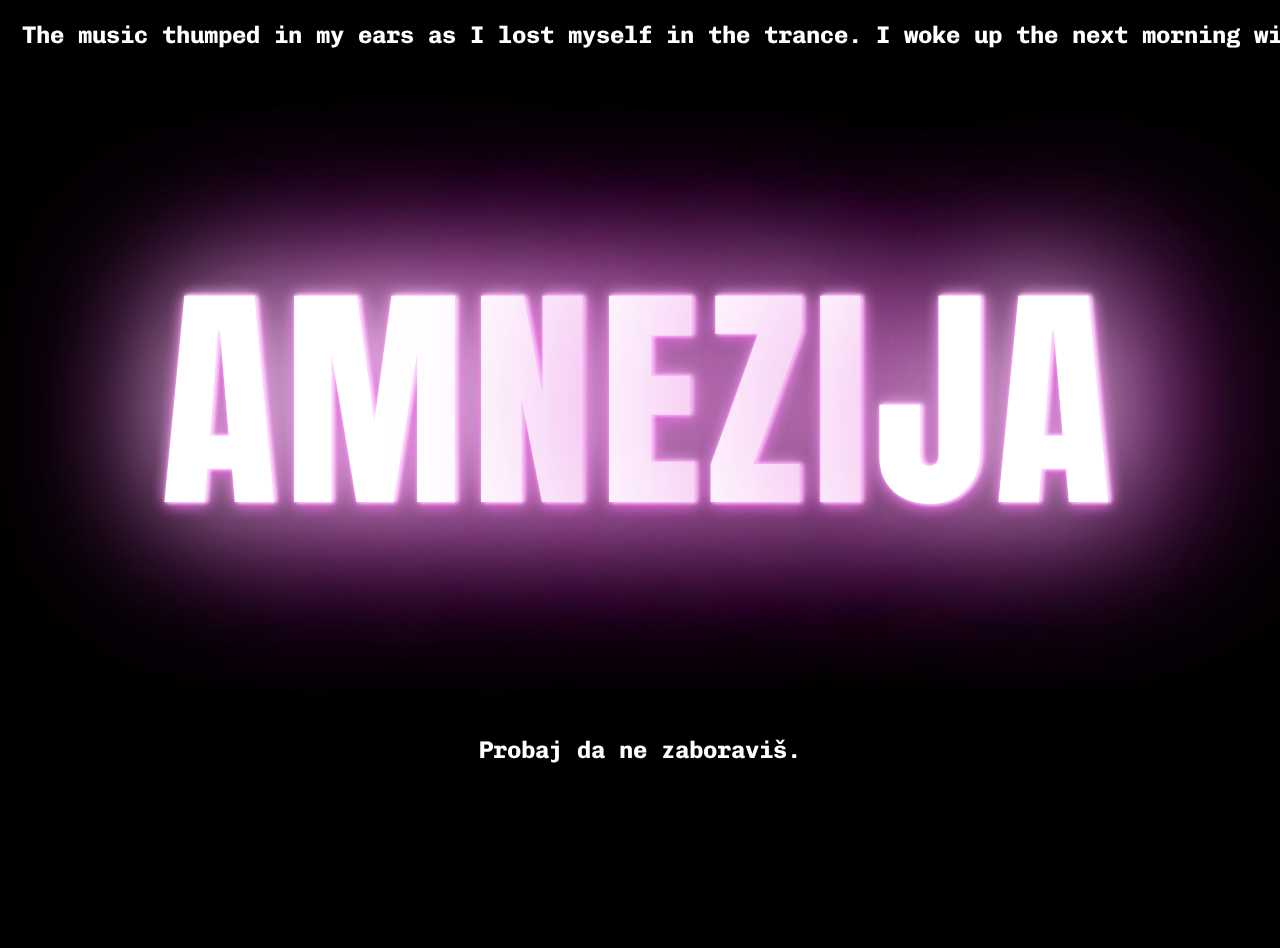
==== index.html @ b92bf6ec "igram se" ====
<!DOCTYPE html>
<html>
  <head>
    <meta name="viewport" content="width=device-width, initial-scale=1.0">
    <link rel="stylesheet" type="text/css" href="styles.css">
    <link href="https://fonts.googleapis.com/css?family=Anton|Chivo+Mono" rel="stylesheet">
  </head>
  <body>

	<h2>	
  			<div class="track">
    			<div class="content">&nbsp;The music thumped in my ears as I lost myself in the trance. I woke up the next morning with a pounding headache and no memories of the night before. The flashing lights and pulsing bass created a hypnotic atmosphere that consumed us all. The party was a blur of dancing bodies and endless drinks, but I'll never forget the feeling of pure joy and abandon. The night slipped away from me in a haze of euphoria, leaving only fragments of memories behind. We danced until the sun came up, the rhythm of the music etched into our bones. As the DJ dropped the beat, everything else faded away until it was just me and the music. My mind was blank as I surrendered to the hypnotic rhythm of the night. I may not remember the details, but I'll never forget the way that party made me feel. The night was a blur of colors, sounds, and sensations that left me feeling both exhilarated and exhausted.
    			</div>
  			</div>
		
	</h2>
    
 <div style="position: relative; height: 100vh;">
  <h1 class="neon" data-text="U" style="text-align: center;">AMN<span class="flicker-slow">E</span>Z<span class="flicker-fast">I</span>JA</h1>
  <h2 style="position: absolute; bottom: 0;top: 75%; left: 50%; transform: translateX(-50%); text-align: center;">Probaj da ne zaboraviš.</h2>
</div>
  

  </body>
  <script>
 
  </script>
</html>
---- styles.css ----
body {
  background-color: black;
}

h1 {
  font-family: 'Anton', sans-serif;
  text-align: center;
  font-size: 20em;
  color: white;
  text-shadow: 0 0 0.04em white;
  letter-spacing: 0.02em;
  margin: 0;
}

.neon{
  font-family: 'Anton', cursive;
  font-size:15em;
  color: white;
  position: absolute;
  top: 40%;
  left: 50%;
  transform: translate(-50%, -50%);
  font-weight: 400;
  letter-spacing: 8px;
  text-shadow: 1px 0px 4px #FFD5FF, 2px 0px 4px #FFD5FF, 3px 0px 4px #FFD5FF, 2px 0px 3px #D42CCA, 2px 3px 15px #D42CCA, 2px 0px 15px, 5px 0px 125px, 20px 0vw 200px #D42CCA,40px 0vw 200px #D42CCA;
}

.flicker-slow{
  animation: flicker 3s linear infinite;
}

.flicker-fast{
  animation: flicker 1s linear infinite;
}

@keyframes flicker {
  0%, 19.999%, 22%, 62.999%, 64%, 64.999%, 70%, 100% {
    //text-shadow: none;
    opacity: .99;
    
  }
  20%, 21.999%, 63%, 63.999%, 65%, 69.999% {
    opacity: 0.4;
  }
}

h2 {
  font-family: 'Chivo Mono', monospace; /* add Chivo Mono font family */
  color: white; /* set text color to white */
  text-align: center; /* center align text */
  white-space: nowrap;
  overflow: hidden;
}

h2 span {
  display: inline-block;
  padding-left: 100%;
  animation: marquee 20s linear infinite;


}

.marquee {
  color: white;
  position: relative;
  width: 100vw;
  max-width: 100%;
  height: 200px;
  overflow-x: hidden;
}

.track {
  position: absolute;
  white-space: nowrap;
  will-change: transform;
  animation: marquee 80s linear infinite;
}

@keyframes marquee {
  from { transform: translateX(0); }
  to { transform: translateX(-50%); }
}
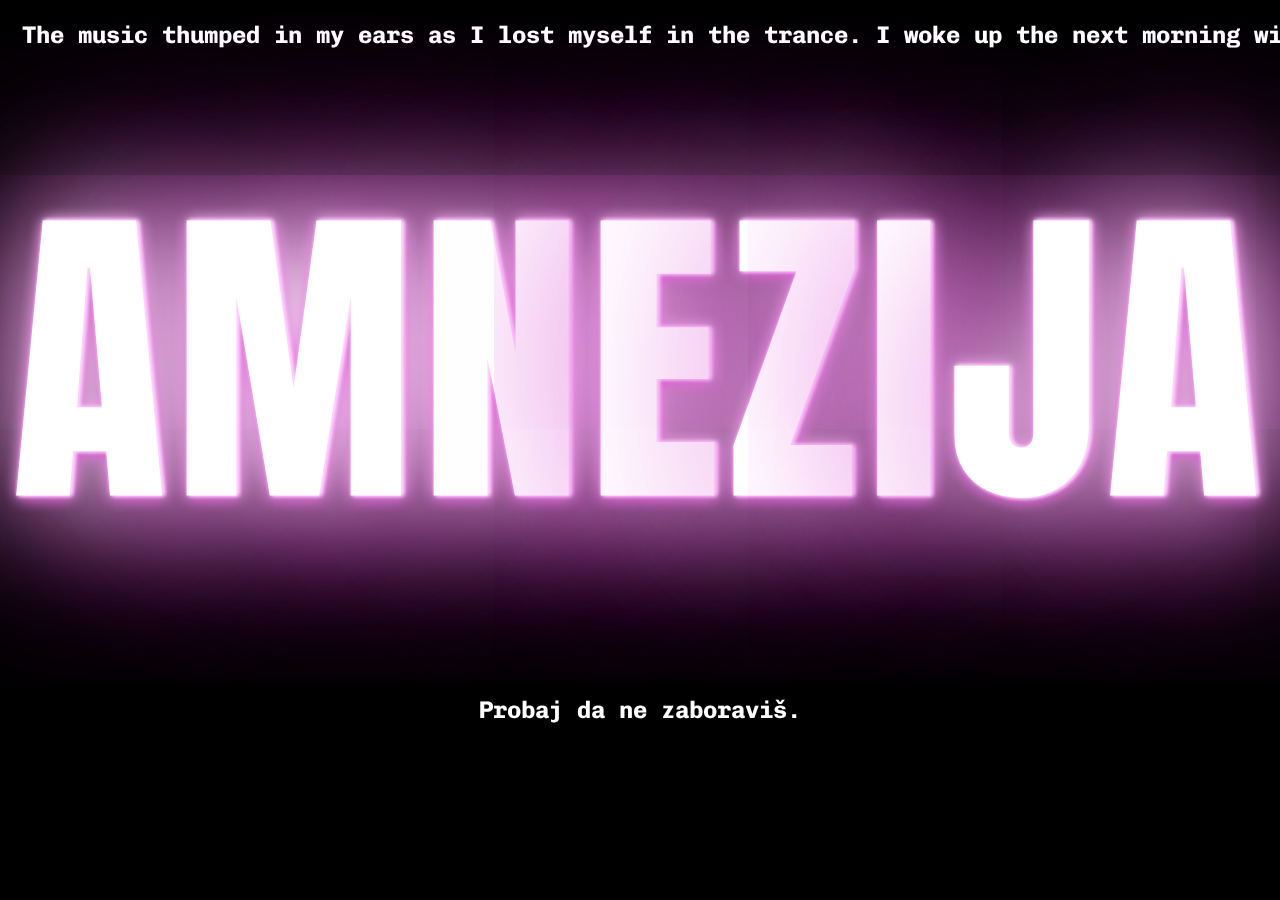
==== commit a720e6a5: "popravio za telefon" ====
--- a/index.html
+++ b/index.html
@@ -15,10 +15,11 @@
 		
 	</h2>
     
- <div style="position: relative; height: 100vh;">
-  <h1 class="neon" data-text="U" style="text-align: center;">AMN<span class="flicker-slow">E</span>Z<span class="flicker-fast">I</span>JA</h1>
+
+  <h1 class="neon" data-text="U" style="text-align: center; width: 100%;">AMN<span class="flicker-slow">E</span>Z<span class="flicker-fast">I</span>JA</h1>
+
   <h2 style="position: absolute; bottom: 0;top: 75%; left: 50%; transform: translateX(-50%); text-align: center;">Probaj da ne zaboraviš.</h2>
-</div>
+
   
 
   </body>
--- a/styles.css
+++ b/styles.css
@@ -14,8 +14,8 @@
 
 .neon{
   font-family: 'Anton', cursive;
-  font-size:15em;
   color: white;
+  width: 100vw;
   position: absolute;
   top: 40%;
   left: 50%;
@@ -45,29 +45,15 @@
 }
 
 h2 {
-  font-family: 'Chivo Mono', monospace; /* add Chivo Mono font family */
-  color: white; /* set text color to white */
-  text-align: center; /* center align text */
+  font-family: 'Chivo Mono', monospace; 
+  color: white;
+  text-align: center; 
   white-space: nowrap;
   overflow: hidden;
 }
 
-h2 span {
-  display: inline-block;
-  padding-left: 100%;
-  animation: marquee 20s linear infinite;
 
 
-}
-
-.marquee {
-  color: white;
-  position: relative;
-  width: 100vw;
-  max-width: 100%;
-  height: 200px;
-  overflow-x: hidden;
-}
 
 .track {
   position: absolute;
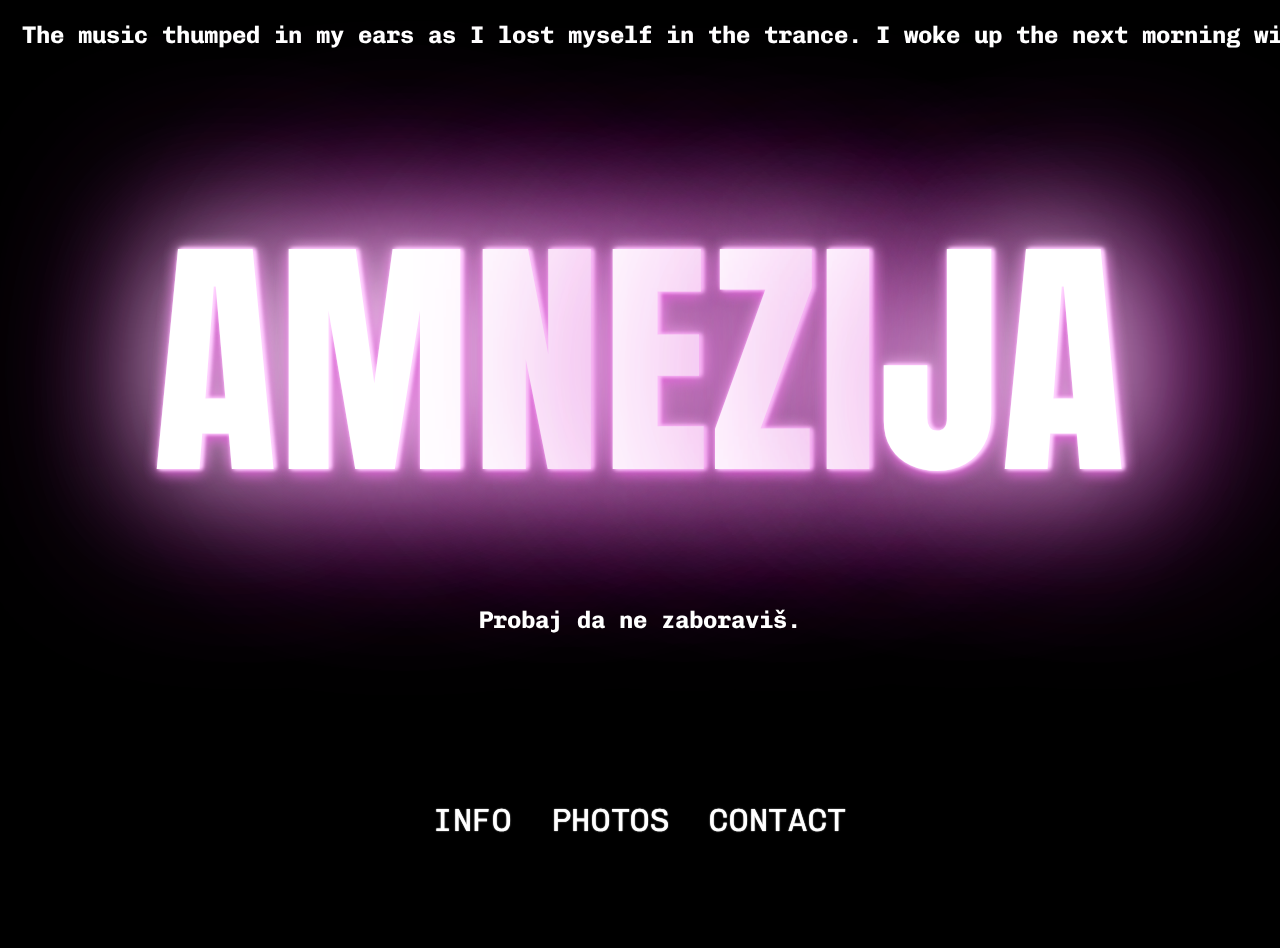
==== commit eb1fea52: "TELEFON" ====
--- a/index.html
+++ b/index.html
@@ -16,9 +16,17 @@
 	</h2>
     
 
+<div class="container">
   <h1 class="neon" data-text="U" style="text-align: center; width: 100%;">AMN<span class="flicker-slow">E</span>Z<span class="flicker-fast">I</span>JA</h1>
+  <h2 style="position: absolute; top: 65%; text-align: center;">Probaj da ne zaboraviš.</h2>
+</div>
 
-  <h2 style="position: absolute; bottom: 0;top: 75%; left: 50%; transform: translateX(-50%); text-align: center;">Probaj da ne zaboraviš.</h2>
+
+  <div class="links" style="position: absolute; bottom: 0;top: 80%; left: 50%; transform: translateX(-50%); text-align: center;">
+    <a href="#">INFO</a>
+    <a href="#">PHOTOS</a>
+    <a href="#">CONTACT</a>
+  </div>
 
   
 
--- a/styles.css
+++ b/styles.css
@@ -1,11 +1,18 @@
 body {
   background-color: black;
+}
+
+.container {
+  display: flex;
+  flex-direction: column;
+  justify-content: space-between;
+  align-items: center;
+  height: 100vh;
 }
 
 h1 {
   font-family: 'Anton', sans-serif;
   text-align: center;
-  font-size: 20em;
   color: white;
   text-shadow: 0 0 0.04em white;
   letter-spacing: 0.02em;
@@ -15,15 +22,19 @@
 .neon{
   font-family: 'Anton', cursive;
   color: white;
-  width: 100vw;
+  font-size: 20vw;
+  width: 95%;
   position: absolute;
   top: 40%;
   left: 50%;
   transform: translate(-50%, -50%);
-  font-weight: 400;
-  letter-spacing: 8px;
+  font-weight: 10;
+  letter-spacing: 0.01em;
   text-shadow: 1px 0px 4px #FFD5FF, 2px 0px 4px #FFD5FF, 3px 0px 4px #FFD5FF, 2px 0px 3px #D42CCA, 2px 3px 15px #D42CCA, 2px 0px 15px, 5px 0px 125px, 20px 0vw 200px #D42CCA,40px 0vw 200px #D42CCA;
 }
+
+
+
 
 .flicker-slow{
   animation: flicker 3s linear infinite;
@@ -53,13 +64,35 @@
 }
 
 
+.links {
+  display: flex;
+  justify-content: center;
+  align-items: center;
+  margin-top: 20px;
+}
+
+.links a {
+  font-family: 'Chivo Mono', monospace; 
+  font-size: 2em;
+  color: white;
+  text-shadow: 0 0 0.04em white;
+  letter-spacing: 0.02em;
+  margin: 0 20px;
+  text-decoration: none;
+}
+
+.links a:hover {
+  color: #D42CCA;
+  text-shadow: 0 0 0.04em #D42CCA;
+}
 
 
 .track {
+  width: 100%;
   position: absolute;
   white-space: nowrap;
   will-change: transform;
-  animation: marquee 80s linear infinite;
+  animation: marquee 20s linear infinite;
 }
 
 @keyframes marquee {
